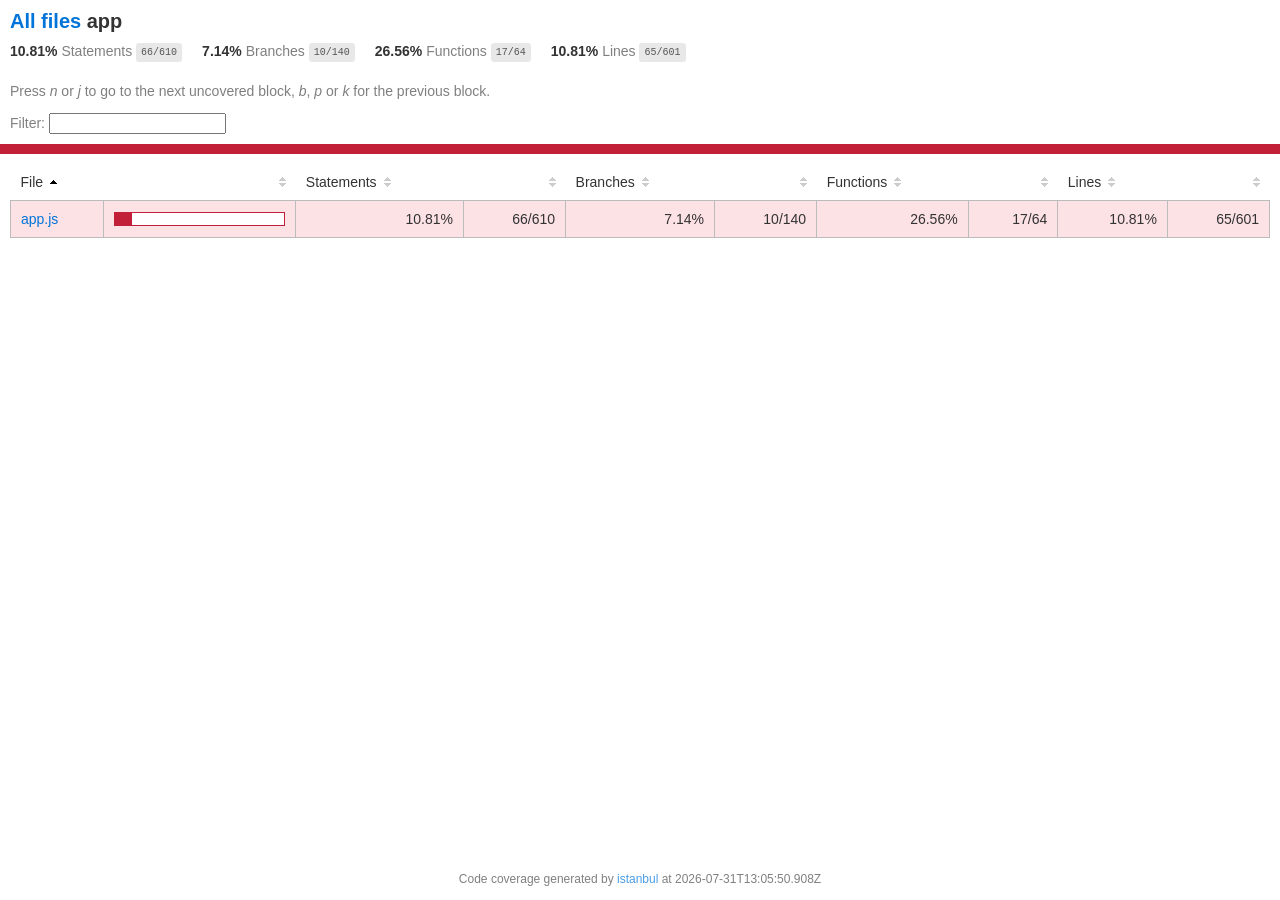
==== coverage/app/index.html @ 63949d45 "iparams1" ====
<!doctype html>
<html lang="en">

<head>
    <title>Code coverage report for app</title>
    <meta charset="utf-8" />
    <link rel="stylesheet" href="../prettify.css" />
    <link rel="stylesheet" href="../base.css" />
    <link rel="shortcut icon" type="image/x-icon" href="../favicon.png" />
    <meta name="viewport" content="width=device-width, initial-scale=1" />
    <style type='text/css'>
        .coverage-summary .sorter {
            background-image: url(../sort-arrow-sprite.png);
        }
    </style>
</head>
    
<body>
<div class='wrapper'>
    <div class='pad1'>
        <h1><a href="../index.html">All files</a> app</h1>
        <div class='clearfix'>
            
            <div class='fl pad1y space-right2'>
                <span class="strong">10.81% </span>
                <span class="quiet">Statements</span>
                <span class='fraction'>66/610</span>
            </div>
        
            
            <div class='fl pad1y space-right2'>
                <span class="strong">7.14% </span>
                <span class="quiet">Branches</span>
                <span class='fraction'>10/140</span>
            </div>
        
            
            <div class='fl pad1y space-right2'>
                <span class="strong">26.56% </span>
                <span class="quiet">Functions</span>
                <span class='fraction'>17/64</span>
            </div>
        
            
            <div class='fl pad1y space-right2'>
                <span class="strong">10.81% </span>
                <span class="quiet">Lines</span>
                <span class='fraction'>65/601</span>
            </div>
        
            
        </div>
        <p class="quiet">
            Press <em>n</em> or <em>j</em> to go to the next uncovered block, <em>b</em>, <em>p</em> or <em>k</em> for the previous block.
        </p>
        <template id="filterTemplate">
            <div class="quiet">
                Filter:
                <input type="search" id="fileSearch">
            </div>
        </template>
    </div>
    <div class='status-line low'></div>
    <div class="pad1">
<table class="coverage-summary">
<thead>
<tr>
   <th data-col="file" data-fmt="html" data-html="true" class="file">File</th>
   <th data-col="pic" data-type="number" data-fmt="html" data-html="true" class="pic"></th>
   <th data-col="statements" data-type="number" data-fmt="pct" class="pct">Statements</th>
   <th data-col="statements_raw" data-type="number" data-fmt="html" class="abs"></th>
   <th data-col="branches" data-type="number" data-fmt="pct" class="pct">Branches</th>
   <th data-col="branches_raw" data-type="number" data-fmt="html" class="abs"></th>
   <th data-col="functions" data-type="number" data-fmt="pct" class="pct">Functions</th>
   <th data-col="functions_raw" data-type="number" data-fmt="html" class="abs"></th>
   <th data-col="lines" data-type="number" data-fmt="pct" class="pct">Lines</th>
   <th data-col="lines_raw" data-type="number" data-fmt="html" class="abs"></th>
</tr>
</thead>
<tbody><tr>
	<td class="file low" data-value="app.js"><a href="app.js.html">app.js</a></td>
	<td data-value="10.81" class="pic low">
	<div class="chart"><div class="cover-fill" style="width: 10%"></div><div class="cover-empty" style="width: 90%"></div></div>
	</td>
	<td data-value="10.81" class="pct low">10.81%</td>
	<td data-value="610" class="abs low">66/610</td>
	<td data-value="7.14" class="pct low">7.14%</td>
	<td data-value="140" class="abs low">10/140</td>
	<td data-value="26.56" class="pct low">26.56%</td>
	<td data-value="64" class="abs low">17/64</td>
	<td data-value="10.81" class="pct low">10.81%</td>
	<td data-value="601" class="abs low">65/601</td>
	</tr>

</tbody>
</table>
</div>
                <div class='push'></div><!-- for sticky footer -->
            </div><!-- /wrapper -->
            <div class='footer quiet pad2 space-top1 center small'>
                Code coverage generated by
                <a href="https://istanbul.js.org/" target="_blank" rel="noopener noreferrer">istanbul</a>
                at 2026-07-31T13:05:50.908Z
            </div>
        <script src="../prettify.js"></script>
        <script>
            window.onload = function () {
                prettyPrint();
            };
        </script>
        <script src="../sorter.js"></script>
        <script src="../block-navigation.js"></script>
    </body>
</html>
---- coverage/prettify.css ----
.pln{color:#000}@media screen{.str{color:#080}.kwd{color:#008}.com{color:#800}.typ{color:#606}.lit{color:#066}.pun,.opn,.clo{color:#660}.tag{color:#008}.atn{color:#606}.atv{color:#080}.dec,.var{color:#606}.fun{color:red}}@media print,projection{.str{color:#060}.kwd{color:#006;font-weight:bold}.com{color:#600;font-style:italic}.typ{color:#404;font-weight:bold}.lit{color:#044}.pun,.opn,.clo{color:#440}.tag{color:#006;font-weight:bold}.atn{color:#404}.atv{color:#060}}pre.prettyprint{padding:2px;border:1px solid #888}ol.linenums{margin-top:0;margin-bottom:0}li.L0,li.L1,li.L2,li.L3,li.L5,li.L6,li.L7,li.L8{list-style-type:none}li.L1,li.L3,li.L5,li.L7,li.L9{background:#eee}
---- coverage/base.css ----
body, html {
  margin:0; padding: 0;
  height: 100%;
}
body {
    font-family: Helvetica Neue, Helvetica, Arial;
    font-size: 14px;
    color:#333;
}
.small { font-size: 12px; }
*, *:after, *:before {
  -webkit-box-sizing:border-box;
     -moz-box-sizing:border-box;
          box-sizing:border-box;
  }
h1 { font-size: 20px; margin: 0;}
h2 { font-size: 14px; }
pre {
    font: 12px/1.4 Consolas, "Liberation Mono", Menlo, Courier, monospace;
    margin: 0;
    padding: 0;
    -moz-tab-size: 2;
    -o-tab-size:  2;
    tab-size: 2;
}
a { color:#0074D9; text-decoration:none; }
a:hover { text-decoration:underline; }
.strong { font-weight: bold; }
.space-top1 { padding: 10px 0 0 0; }
.pad2y { padding: 20px 0; }
.pad1y { padding: 10px 0; }
.pad2x { padding: 0 20px; }
.pad2 { padding: 20px; }
.pad1 { padding: 10px; }
.space-left2 { padding-left:55px; }
.space-right2 { padding-right:20px; }
.center { text-align:center; }
.clearfix { display:block; }
.clearfix:after {
  content:'';
  display:block;
  height:0;
  clear:both;
  visibility:hidden;
  }
.fl { float: left; }
@media only screen and (max-width:640px) {
  .col3 { width:100%; max-width:100%; }
  .hide-mobile { display:none!important; }
}

.quiet {
  color: #7f7f7f;
  color: rgba(0,0,0,0.5);
}
.quiet a { opacity: 0.7; }

.fraction {
  font-family: Consolas, 'Liberation Mono', Menlo, Courier, monospace;
  font-size: 10px;
  color: #555;
  background: #E8E8E8;
  padding: 4px 5px;
  border-radius: 3px;
  vertical-align: middle;
}

div.path a:link, div.path a:visited { color: #333; }
table.coverage {
  border-collapse: collapse;
  margin: 10px 0 0 0;
  padding: 0;
}

table.coverage td {
  margin: 0;
  padding: 0;
  vertical-align: top;
}
table.coverage td.line-count {
    text-align: right;
    padding: 0 5px 0 20px;
}
table.coverage td.line-coverage {
    text-align: right;
    padding-right: 10px;
    min-width:20px;
}

table.coverage td span.cline-any {
    display: inline-block;
    padding: 0 5px;
    width: 100%;
}
.missing-if-branch {
    display: inline-block;
    margin-right: 5px;
    border-radius: 3px;
    position: relative;
    padding: 0 4px;
    background: #333;
    color: yellow;
}

.skip-if-branch {
    display: none;
    margin-right: 10px;
    position: relative;
    padding: 0 4px;
    background: #ccc;
    color: white;
}
.missing-if-branch .typ, .skip-if-branch .typ {
    color: inherit !important;
}
.coverage-summary {
  border-collapse: collapse;
  width: 100%;
}
.coverage-summary tr { border-bottom: 1px solid #bbb; }
.keyline-all { border: 1px solid #ddd; }
.coverage-summary td, .coverage-summary th { padding: 10px; }
.coverage-summary tbody { border: 1px solid #bbb; }
.coverage-summary td { border-right: 1px solid #bbb; }
.coverage-summary td:last-child { border-right: none; }
.coverage-summary th {
  text-align: left;
  font-weight: normal;
  white-space: nowrap;
}
.coverage-summary th.file { border-right: none !important; }
.coverage-summary th.pct { }
.coverage-summary th.pic,
.coverage-summary th.abs,
.coverage-summary td.pct,
.coverage-summary td.abs { text-align: right; }
.coverage-summary td.file { white-space: nowrap;  }
.coverage-summary td.pic { min-width: 120px !important;  }
.coverage-summary tfoot td { }

.coverage-summary .sorter {
    height: 10px;
    width: 7px;
    display: inline-block;
    margin-left: 0.5em;
    background: url(sort-arrow-sprite.png) no-repeat scroll 0 0 transparent;
}
.coverage-summary .sorted .sorter {
    background-position: 0 -20px;
}
.coverage-summary .sorted-desc .sorter {
    background-position: 0 -10px;
}
.status-line {  height: 10px; }
/* yellow */
.cbranch-no { background: yellow !important; color: #111; }
/* dark red */
.red.solid, .status-line.low, .low .cover-fill { background:#C21F39 }
.low .chart { border:1px solid #C21F39 }
.highlighted,
.highlighted .cstat-no, .highlighted .fstat-no, .highlighted .cbranch-no{
  background: #C21F39 !important;
}
/* medium red */
.cstat-no, .fstat-no, .cbranch-no, .cbranch-no { background:#F6C6CE }
/* light red */
.low, .cline-no { background:#FCE1E5 }
/* light green */
.high, .cline-yes { background:rgb(230,245,208) }
/* medium green */
.cstat-yes { background:rgb(161,215,106) }
/* dark green */
.status-line.high, .high .cover-fill { background:rgb(77,146,33) }
.high .chart { border:1px solid rgb(77,146,33) }
/* dark yellow (gold) */
.status-line.medium, .medium .cover-fill { background: #f9cd0b; }
.medium .chart { border:1px solid #f9cd0b; }
/* light yellow */
.medium { background: #fff4c2; }

.cstat-skip { background: #ddd; color: #111; }
.fstat-skip { background: #ddd; color: #111 !important; }
.cbranch-skip { background: #ddd !important; color: #111; }

span.cline-neutral { background: #eaeaea; }

.coverage-summary td.empty {
    opacity: .5;
    padding-top: 4px;
    padding-bottom: 4px;
    line-height: 1;
    color: #888;
}

.cover-fill, .cover-empty {
  display:inline-block;
  height: 12px;
}
.chart {
  line-height: 0;
}
.cover-empty {
    background: white;
}
.cover-full {
    border-right: none !important;
}
pre.prettyprint {
    border: none !important;
    padding: 0 !important;
    margin: 0 !important;
}
.com { color: #999 !important; }
.ignore-none { color: #999; font-weight: normal; }

.wrapper {
  min-height: 100%;
  height: auto !important;
  height: 100%;
  margin: 0 auto -48px;
}
.footer, .push {
  height: 48px;
}
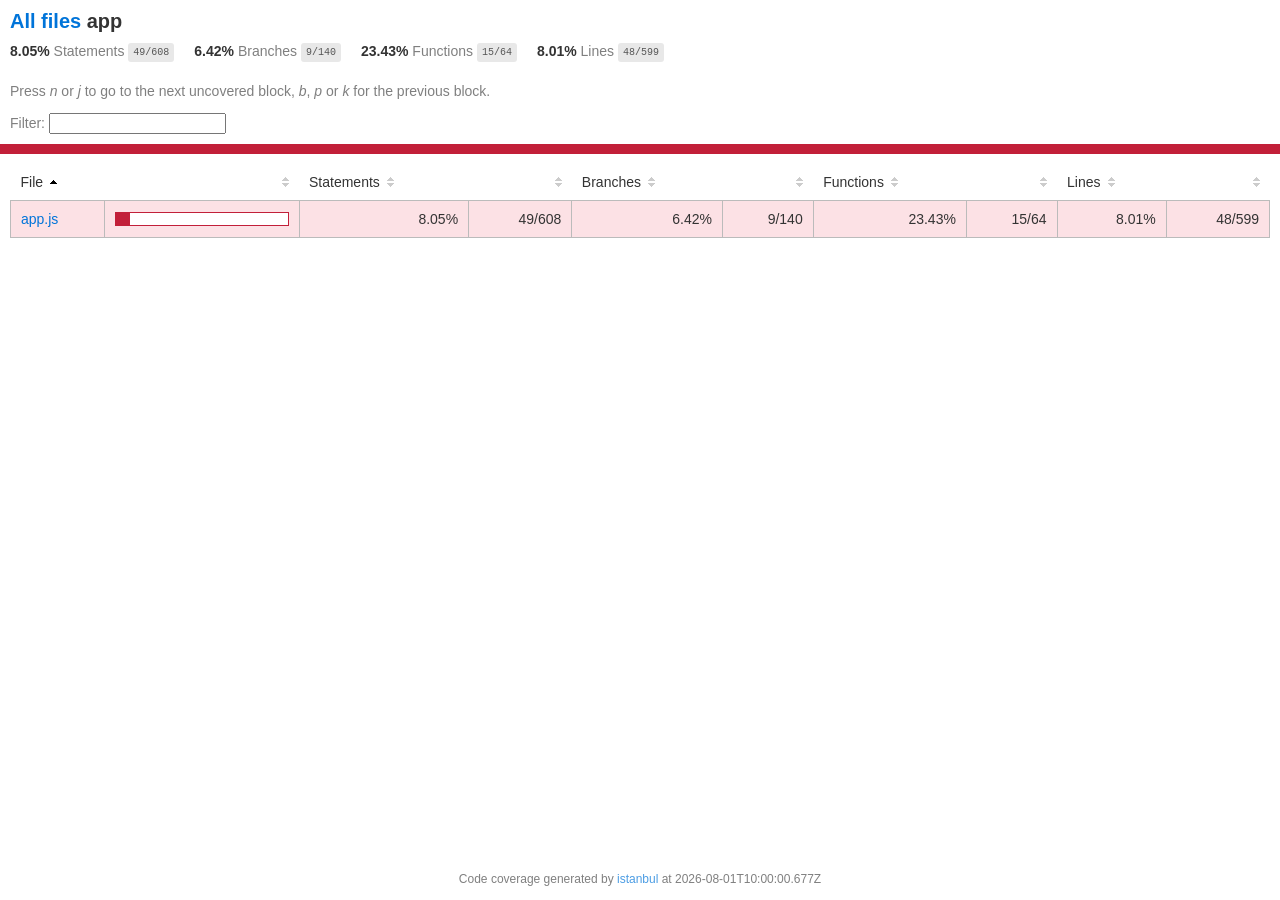
==== commit 52fe5fed: "iparams1" ====
--- a/coverage/app/index.html
+++ b/coverage/app/index.html
@@ -23,30 +23,30 @@
         <div class='clearfix'>
             
             <div class='fl pad1y space-right2'>
-                <span class="strong">10.81% </span>
+                <span class="strong">8.05% </span>
                 <span class="quiet">Statements</span>
-                <span class='fraction'>66/610</span>
+                <span class='fraction'>49/608</span>
             </div>
         
             
             <div class='fl pad1y space-right2'>
-                <span class="strong">7.14% </span>
+                <span class="strong">6.42% </span>
                 <span class="quiet">Branches</span>
-                <span class='fraction'>10/140</span>
+                <span class='fraction'>9/140</span>
             </div>
         
             
             <div class='fl pad1y space-right2'>
-                <span class="strong">26.56% </span>
+                <span class="strong">23.43% </span>
                 <span class="quiet">Functions</span>
-                <span class='fraction'>17/64</span>
+                <span class='fraction'>15/64</span>
             </div>
         
             
             <div class='fl pad1y space-right2'>
-                <span class="strong">10.81% </span>
+                <span class="strong">8.01% </span>
                 <span class="quiet">Lines</span>
-                <span class='fraction'>65/601</span>
+                <span class='fraction'>48/599</span>
             </div>
         
             
@@ -80,17 +80,17 @@
 </thead>
 <tbody><tr>
 	<td class="file low" data-value="app.js"><a href="app.js.html">app.js</a></td>
-	<td data-value="10.81" class="pic low">
-	<div class="chart"><div class="cover-fill" style="width: 10%"></div><div class="cover-empty" style="width: 90%"></div></div>
+	<td data-value="8.05" class="pic low">
+	<div class="chart"><div class="cover-fill" style="width: 8%"></div><div class="cover-empty" style="width: 92%"></div></div>
 	</td>
-	<td data-value="10.81" class="pct low">10.81%</td>
-	<td data-value="610" class="abs low">66/610</td>
-	<td data-value="7.14" class="pct low">7.14%</td>
-	<td data-value="140" class="abs low">10/140</td>
-	<td data-value="26.56" class="pct low">26.56%</td>
-	<td data-value="64" class="abs low">17/64</td>
-	<td data-value="10.81" class="pct low">10.81%</td>
-	<td data-value="601" class="abs low">65/601</td>
+	<td data-value="8.05" class="pct low">8.05%</td>
+	<td data-value="608" class="abs low">49/608</td>
+	<td data-value="6.42" class="pct low">6.42%</td>
+	<td data-value="140" class="abs low">9/140</td>
+	<td data-value="23.43" class="pct low">23.43%</td>
+	<td data-value="64" class="abs low">15/64</td>
+	<td data-value="8.01" class="pct low">8.01%</td>
+	<td data-value="599" class="abs low">48/599</td>
 	</tr>
 
 </tbody>
@@ -101,7 +101,7 @@
             <div class='footer quiet pad2 space-top1 center small'>
                 Code coverage generated by
                 <a href="https://istanbul.js.org/" target="_blank" rel="noopener noreferrer">istanbul</a>
-                at 2026-07-31T13:05:50.908Z
+                at 2026-08-01T10:00:00.677Z
             </div>
         <script src="../prettify.js"></script>
         <script>
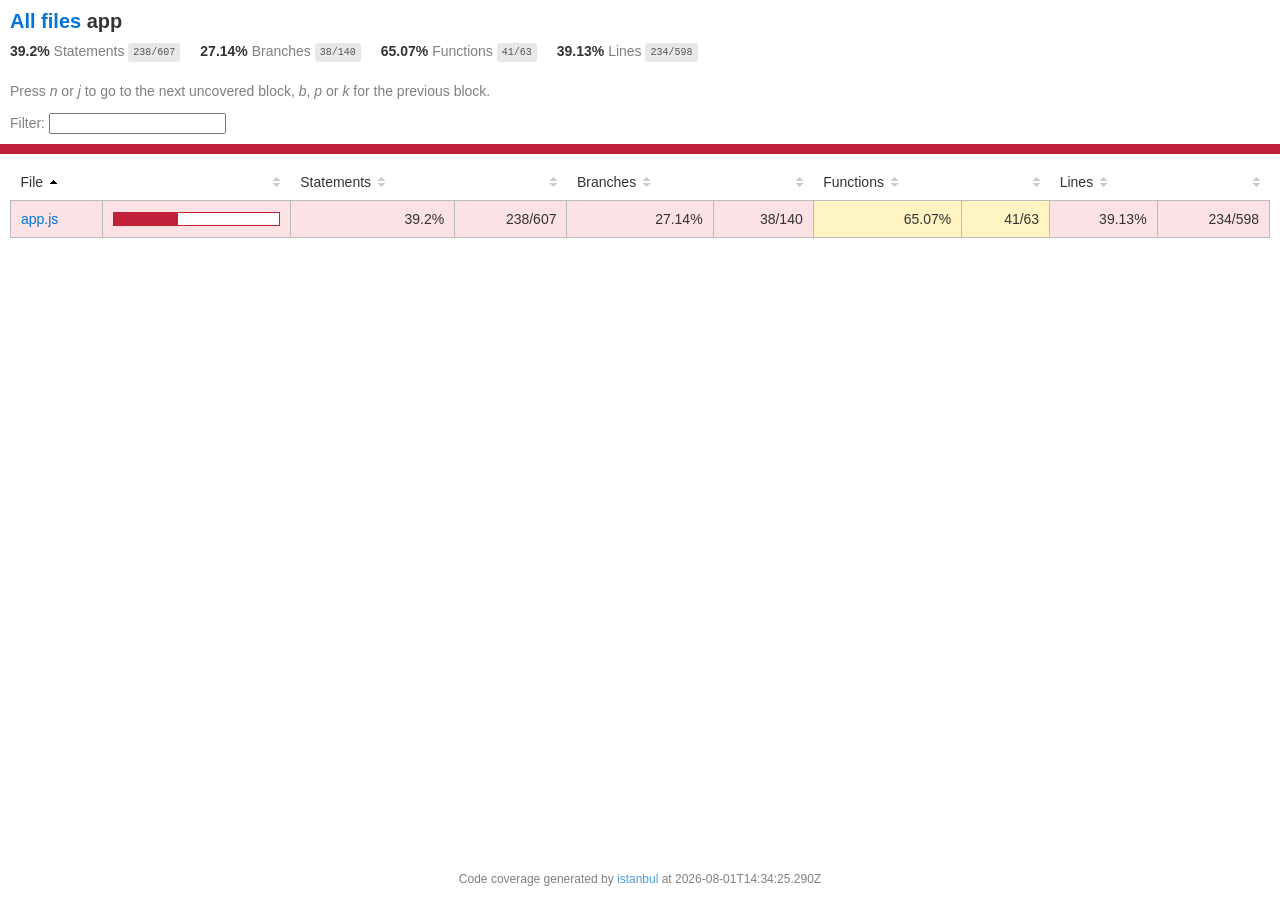
==== commit 9f34edd9: "iparams1" ====
--- a/coverage/app/index.html
+++ b/coverage/app/index.html
@@ -23,30 +23,30 @@
         <div class='clearfix'>
             
             <div class='fl pad1y space-right2'>
-                <span class="strong">8.05% </span>
+                <span class="strong">39.2% </span>
                 <span class="quiet">Statements</span>
-                <span class='fraction'>49/608</span>
+                <span class='fraction'>238/607</span>
             </div>
         
             
             <div class='fl pad1y space-right2'>
-                <span class="strong">6.42% </span>
+                <span class="strong">27.14% </span>
                 <span class="quiet">Branches</span>
-                <span class='fraction'>9/140</span>
+                <span class='fraction'>38/140</span>
             </div>
         
             
             <div class='fl pad1y space-right2'>
-                <span class="strong">23.43% </span>
+                <span class="strong">65.07% </span>
                 <span class="quiet">Functions</span>
-                <span class='fraction'>15/64</span>
+                <span class='fraction'>41/63</span>
             </div>
         
             
             <div class='fl pad1y space-right2'>
-                <span class="strong">8.01% </span>
+                <span class="strong">39.13% </span>
                 <span class="quiet">Lines</span>
-                <span class='fraction'>48/599</span>
+                <span class='fraction'>234/598</span>
             </div>
         
             
@@ -80,17 +80,17 @@
 </thead>
 <tbody><tr>
 	<td class="file low" data-value="app.js"><a href="app.js.html">app.js</a></td>
-	<td data-value="8.05" class="pic low">
-	<div class="chart"><div class="cover-fill" style="width: 8%"></div><div class="cover-empty" style="width: 92%"></div></div>
+	<td data-value="39.2" class="pic low">
+	<div class="chart"><div class="cover-fill" style="width: 39%"></div><div class="cover-empty" style="width: 61%"></div></div>
 	</td>
-	<td data-value="8.05" class="pct low">8.05%</td>
-	<td data-value="608" class="abs low">49/608</td>
-	<td data-value="6.42" class="pct low">6.42%</td>
-	<td data-value="140" class="abs low">9/140</td>
-	<td data-value="23.43" class="pct low">23.43%</td>
-	<td data-value="64" class="abs low">15/64</td>
-	<td data-value="8.01" class="pct low">8.01%</td>
-	<td data-value="599" class="abs low">48/599</td>
+	<td data-value="39.2" class="pct low">39.2%</td>
+	<td data-value="607" class="abs low">238/607</td>
+	<td data-value="27.14" class="pct low">27.14%</td>
+	<td data-value="140" class="abs low">38/140</td>
+	<td data-value="65.07" class="pct medium">65.07%</td>
+	<td data-value="63" class="abs medium">41/63</td>
+	<td data-value="39.13" class="pct low">39.13%</td>
+	<td data-value="598" class="abs low">234/598</td>
 	</tr>
 
 </tbody>
@@ -101,7 +101,7 @@
             <div class='footer quiet pad2 space-top1 center small'>
                 Code coverage generated by
                 <a href="https://istanbul.js.org/" target="_blank" rel="noopener noreferrer">istanbul</a>
-                at 2026-08-01T10:00:00.677Z
+                at 2026-08-01T14:34:25.290Z
             </div>
         <script src="../prettify.js"></script>
         <script>
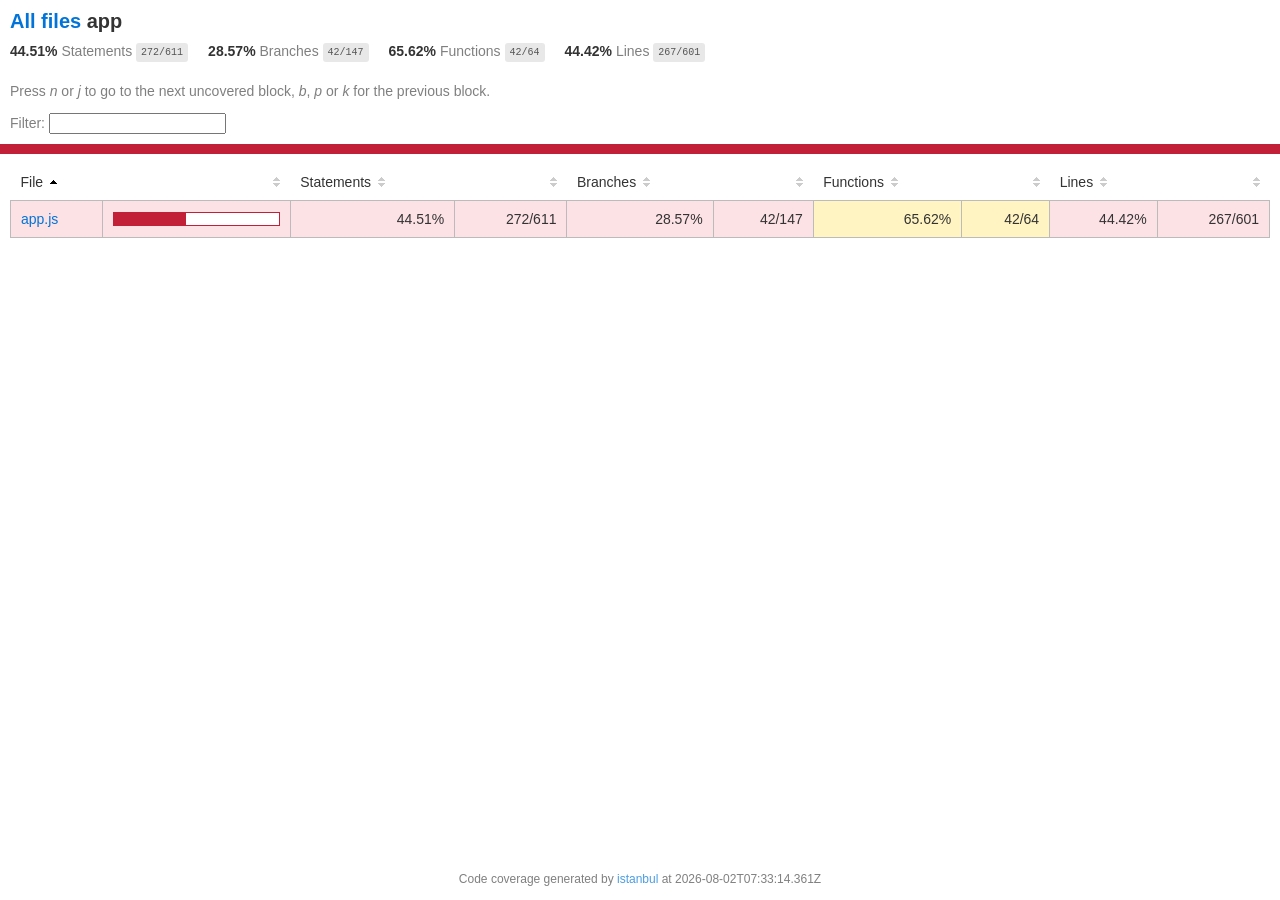
==== commit aa8ec3d4: "iparams1" ====
--- a/coverage/app/index.html
+++ b/coverage/app/index.html
@@ -23,30 +23,30 @@
         <div class='clearfix'>
             
             <div class='fl pad1y space-right2'>
-                <span class="strong">39.2% </span>
+                <span class="strong">44.51% </span>
                 <span class="quiet">Statements</span>
-                <span class='fraction'>238/607</span>
+                <span class='fraction'>272/611</span>
             </div>
         
             
             <div class='fl pad1y space-right2'>
-                <span class="strong">27.14% </span>
+                <span class="strong">28.57% </span>
                 <span class="quiet">Branches</span>
-                <span class='fraction'>38/140</span>
+                <span class='fraction'>42/147</span>
             </div>
         
             
             <div class='fl pad1y space-right2'>
-                <span class="strong">65.07% </span>
+                <span class="strong">65.62% </span>
                 <span class="quiet">Functions</span>
-                <span class='fraction'>41/63</span>
+                <span class='fraction'>42/64</span>
             </div>
         
             
             <div class='fl pad1y space-right2'>
-                <span class="strong">39.13% </span>
+                <span class="strong">44.42% </span>
                 <span class="quiet">Lines</span>
-                <span class='fraction'>234/598</span>
+                <span class='fraction'>267/601</span>
             </div>
         
             
@@ -80,17 +80,17 @@
 </thead>
 <tbody><tr>
 	<td class="file low" data-value="app.js"><a href="app.js.html">app.js</a></td>
-	<td data-value="39.2" class="pic low">
-	<div class="chart"><div class="cover-fill" style="width: 39%"></div><div class="cover-empty" style="width: 61%"></div></div>
+	<td data-value="44.51" class="pic low">
+	<div class="chart"><div class="cover-fill" style="width: 44%"></div><div class="cover-empty" style="width: 56%"></div></div>
 	</td>
-	<td data-value="39.2" class="pct low">39.2%</td>
-	<td data-value="607" class="abs low">238/607</td>
-	<td data-value="27.14" class="pct low">27.14%</td>
-	<td data-value="140" class="abs low">38/140</td>
-	<td data-value="65.07" class="pct medium">65.07%</td>
-	<td data-value="63" class="abs medium">41/63</td>
-	<td data-value="39.13" class="pct low">39.13%</td>
-	<td data-value="598" class="abs low">234/598</td>
+	<td data-value="44.51" class="pct low">44.51%</td>
+	<td data-value="611" class="abs low">272/611</td>
+	<td data-value="28.57" class="pct low">28.57%</td>
+	<td data-value="147" class="abs low">42/147</td>
+	<td data-value="65.62" class="pct medium">65.62%</td>
+	<td data-value="64" class="abs medium">42/64</td>
+	<td data-value="44.42" class="pct low">44.42%</td>
+	<td data-value="601" class="abs low">267/601</td>
 	</tr>
 
 </tbody>
@@ -101,7 +101,7 @@
             <div class='footer quiet pad2 space-top1 center small'>
                 Code coverage generated by
                 <a href="https://istanbul.js.org/" target="_blank" rel="noopener noreferrer">istanbul</a>
-                at 2026-08-01T14:34:25.290Z
+                at 2026-08-02T07:33:14.361Z
             </div>
         <script src="../prettify.js"></script>
         <script>
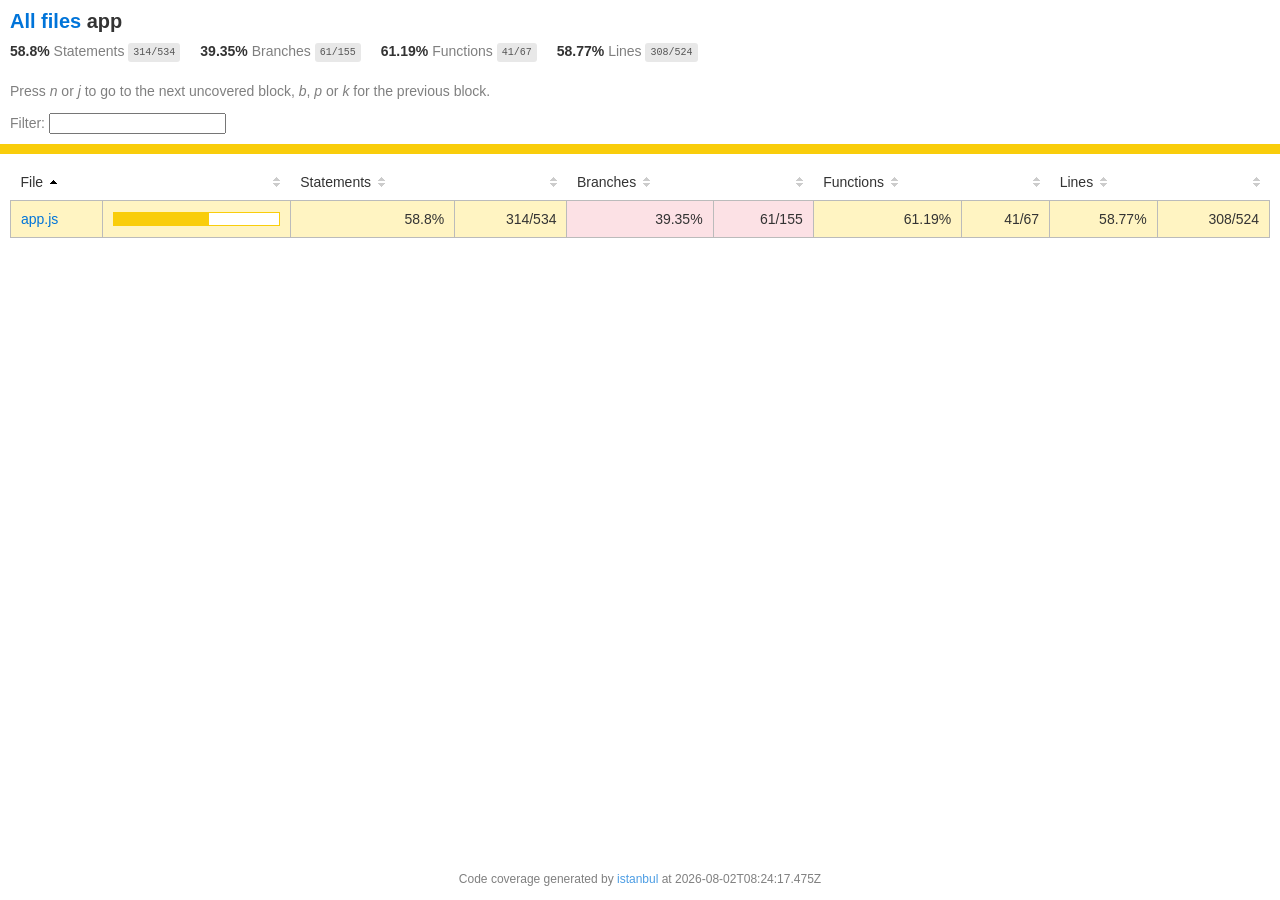
==== commit 6f55e040: "iparams1" ====
--- a/coverage/app/index.html
+++ b/coverage/app/index.html
@@ -23,30 +23,30 @@
         <div class='clearfix'>
             
             <div class='fl pad1y space-right2'>
-                <span class="strong">44.51% </span>
+                <span class="strong">58.8% </span>
                 <span class="quiet">Statements</span>
-                <span class='fraction'>272/611</span>
+                <span class='fraction'>314/534</span>
             </div>
         
             
             <div class='fl pad1y space-right2'>
-                <span class="strong">28.57% </span>
+                <span class="strong">39.35% </span>
                 <span class="quiet">Branches</span>
-                <span class='fraction'>42/147</span>
+                <span class='fraction'>61/155</span>
             </div>
         
             
             <div class='fl pad1y space-right2'>
-                <span class="strong">65.62% </span>
+                <span class="strong">61.19% </span>
                 <span class="quiet">Functions</span>
-                <span class='fraction'>42/64</span>
+                <span class='fraction'>41/67</span>
             </div>
         
             
             <div class='fl pad1y space-right2'>
-                <span class="strong">44.42% </span>
+                <span class="strong">58.77% </span>
                 <span class="quiet">Lines</span>
-                <span class='fraction'>267/601</span>
+                <span class='fraction'>308/524</span>
             </div>
         
             
@@ -61,7 +61,7 @@
             </div>
         </template>
     </div>
-    <div class='status-line low'></div>
+    <div class='status-line medium'></div>
     <div class="pad1">
 <table class="coverage-summary">
 <thead>
@@ -79,18 +79,18 @@
 </tr>
 </thead>
 <tbody><tr>
-	<td class="file low" data-value="app.js"><a href="app.js.html">app.js</a></td>
-	<td data-value="44.51" class="pic low">
-	<div class="chart"><div class="cover-fill" style="width: 44%"></div><div class="cover-empty" style="width: 56%"></div></div>
+	<td class="file medium" data-value="app.js"><a href="app.js.html">app.js</a></td>
+	<td data-value="58.8" class="pic medium">
+	<div class="chart"><div class="cover-fill" style="width: 58%"></div><div class="cover-empty" style="width: 42%"></div></div>
 	</td>
-	<td data-value="44.51" class="pct low">44.51%</td>
-	<td data-value="611" class="abs low">272/611</td>
-	<td data-value="28.57" class="pct low">28.57%</td>
-	<td data-value="147" class="abs low">42/147</td>
-	<td data-value="65.62" class="pct medium">65.62%</td>
-	<td data-value="64" class="abs medium">42/64</td>
-	<td data-value="44.42" class="pct low">44.42%</td>
-	<td data-value="601" class="abs low">267/601</td>
+	<td data-value="58.8" class="pct medium">58.8%</td>
+	<td data-value="534" class="abs medium">314/534</td>
+	<td data-value="39.35" class="pct low">39.35%</td>
+	<td data-value="155" class="abs low">61/155</td>
+	<td data-value="61.19" class="pct medium">61.19%</td>
+	<td data-value="67" class="abs medium">41/67</td>
+	<td data-value="58.77" class="pct medium">58.77%</td>
+	<td data-value="524" class="abs medium">308/524</td>
 	</tr>
 
 </tbody>
@@ -101,7 +101,7 @@
             <div class='footer quiet pad2 space-top1 center small'>
                 Code coverage generated by
                 <a href="https://istanbul.js.org/" target="_blank" rel="noopener noreferrer">istanbul</a>
-                at 2026-08-02T07:33:14.361Z
+                at 2026-08-02T08:24:17.475Z
             </div>
         <script src="../prettify.js"></script>
         <script>
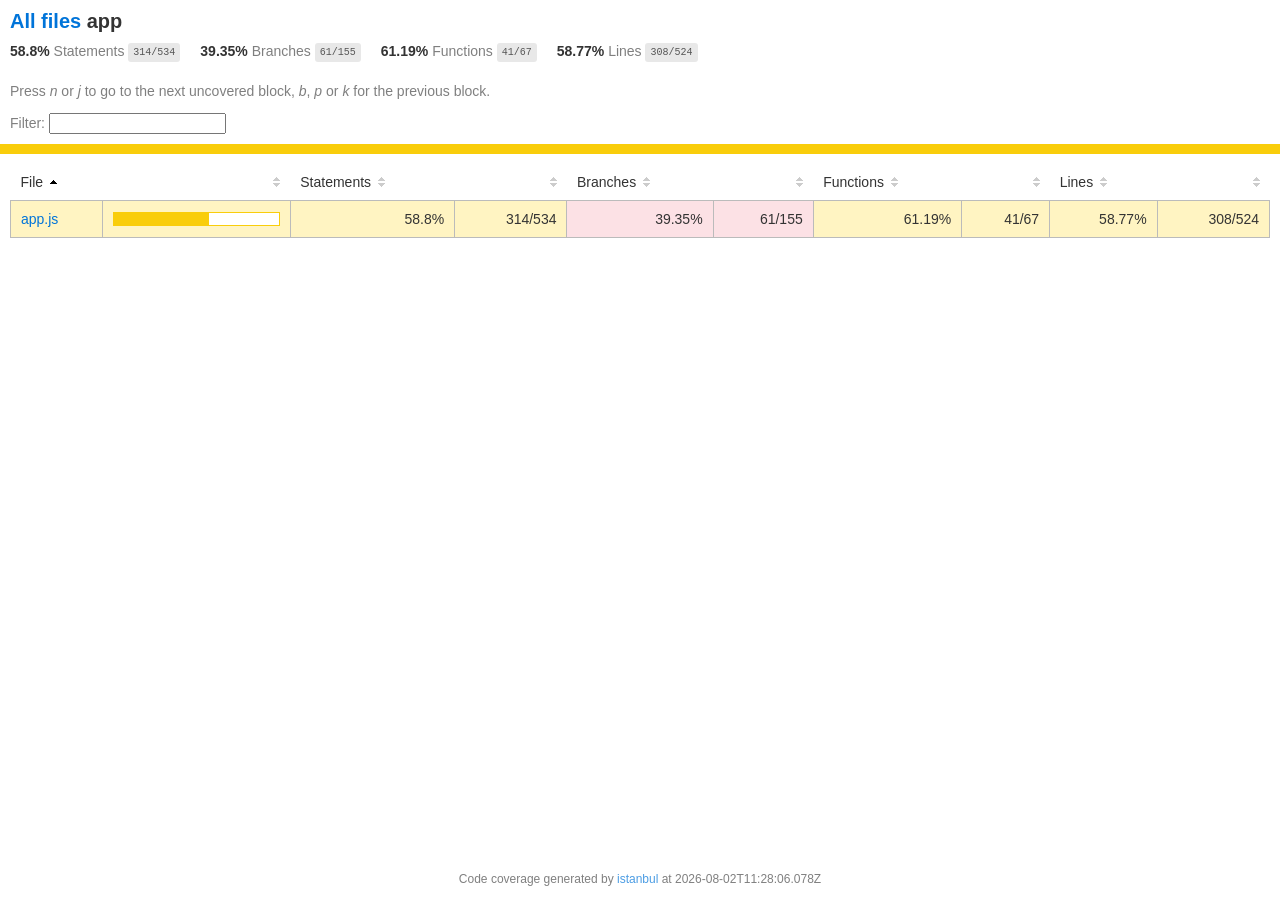
==== commit 4fc083e4: "iparams1" ====
--- a/coverage/app/index.html
+++ b/coverage/app/index.html
@@ -101,7 +101,7 @@
             <div class='footer quiet pad2 space-top1 center small'>
                 Code coverage generated by
                 <a href="https://istanbul.js.org/" target="_blank" rel="noopener noreferrer">istanbul</a>
-                at 2026-08-02T08:24:17.475Z
+                at 2026-08-02T11:28:06.078Z
             </div>
         <script src="../prettify.js"></script>
         <script>
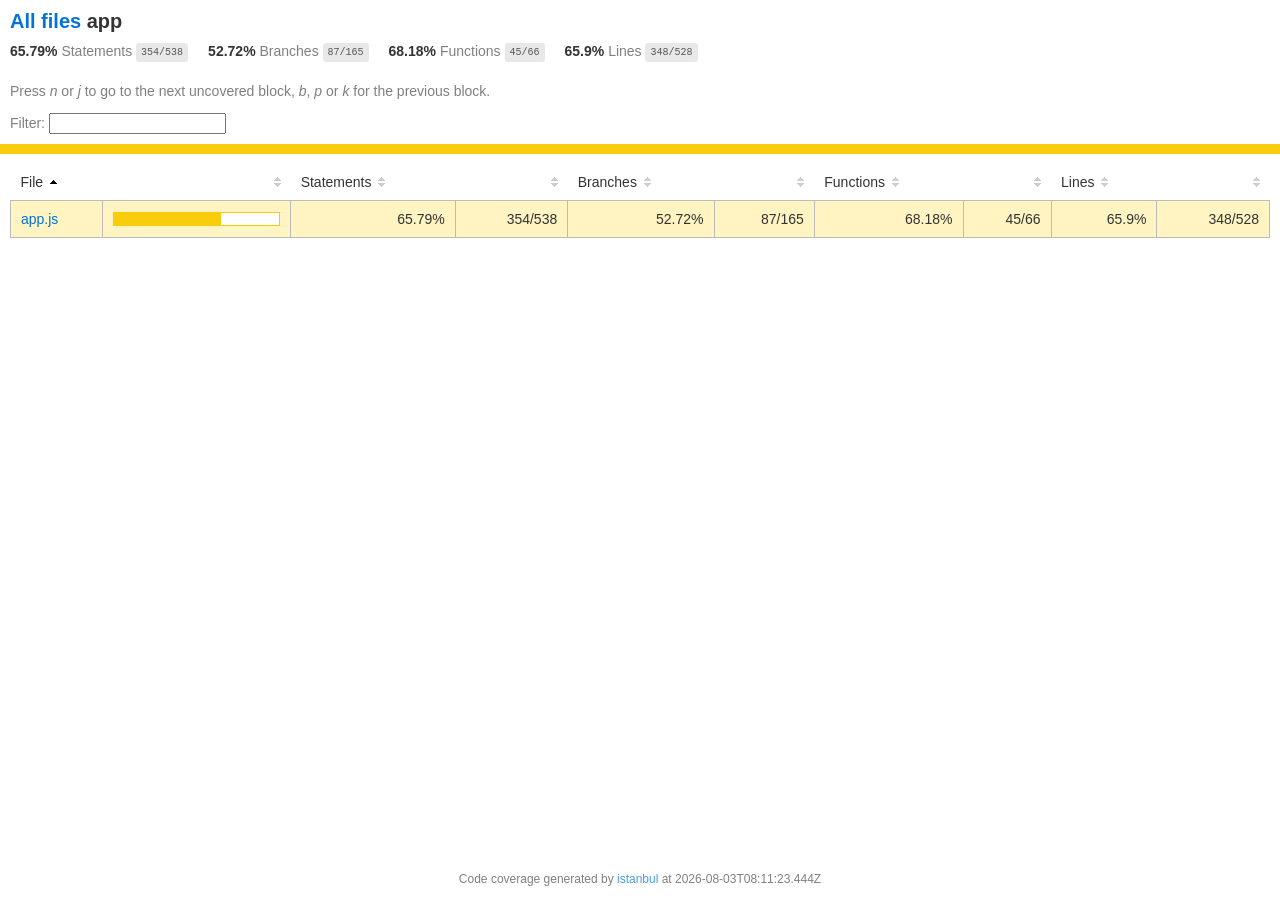
==== commit a2bc69c6: "iparams1" ====
--- a/coverage/app/index.html
+++ b/coverage/app/index.html
@@ -23,30 +23,30 @@
         <div class='clearfix'>
             
             <div class='fl pad1y space-right2'>
-                <span class="strong">58.8% </span>
+                <span class="strong">65.79% </span>
                 <span class="quiet">Statements</span>
-                <span class='fraction'>314/534</span>
+                <span class='fraction'>354/538</span>
             </div>
         
             
             <div class='fl pad1y space-right2'>
-                <span class="strong">39.35% </span>
+                <span class="strong">52.72% </span>
                 <span class="quiet">Branches</span>
-                <span class='fraction'>61/155</span>
+                <span class='fraction'>87/165</span>
             </div>
         
             
             <div class='fl pad1y space-right2'>
-                <span class="strong">61.19% </span>
+                <span class="strong">68.18% </span>
                 <span class="quiet">Functions</span>
-                <span class='fraction'>41/67</span>
+                <span class='fraction'>45/66</span>
             </div>
         
             
             <div class='fl pad1y space-right2'>
-                <span class="strong">58.77% </span>
+                <span class="strong">65.9% </span>
                 <span class="quiet">Lines</span>
-                <span class='fraction'>308/524</span>
+                <span class='fraction'>348/528</span>
             </div>
         
             
@@ -80,17 +80,17 @@
 </thead>
 <tbody><tr>
 	<td class="file medium" data-value="app.js"><a href="app.js.html">app.js</a></td>
-	<td data-value="58.8" class="pic medium">
-	<div class="chart"><div class="cover-fill" style="width: 58%"></div><div class="cover-empty" style="width: 42%"></div></div>
+	<td data-value="65.79" class="pic medium">
+	<div class="chart"><div class="cover-fill" style="width: 65%"></div><div class="cover-empty" style="width: 35%"></div></div>
 	</td>
-	<td data-value="58.8" class="pct medium">58.8%</td>
-	<td data-value="534" class="abs medium">314/534</td>
-	<td data-value="39.35" class="pct low">39.35%</td>
-	<td data-value="155" class="abs low">61/155</td>
-	<td data-value="61.19" class="pct medium">61.19%</td>
-	<td data-value="67" class="abs medium">41/67</td>
-	<td data-value="58.77" class="pct medium">58.77%</td>
-	<td data-value="524" class="abs medium">308/524</td>
+	<td data-value="65.79" class="pct medium">65.79%</td>
+	<td data-value="538" class="abs medium">354/538</td>
+	<td data-value="52.72" class="pct medium">52.72%</td>
+	<td data-value="165" class="abs medium">87/165</td>
+	<td data-value="68.18" class="pct medium">68.18%</td>
+	<td data-value="66" class="abs medium">45/66</td>
+	<td data-value="65.9" class="pct medium">65.9%</td>
+	<td data-value="528" class="abs medium">348/528</td>
 	</tr>
 
 </tbody>
@@ -101,7 +101,7 @@
             <div class='footer quiet pad2 space-top1 center small'>
                 Code coverage generated by
                 <a href="https://istanbul.js.org/" target="_blank" rel="noopener noreferrer">istanbul</a>
-                at 2026-08-02T11:28:06.078Z
+                at 2026-08-03T08:11:23.444Z
             </div>
         <script src="../prettify.js"></script>
         <script>
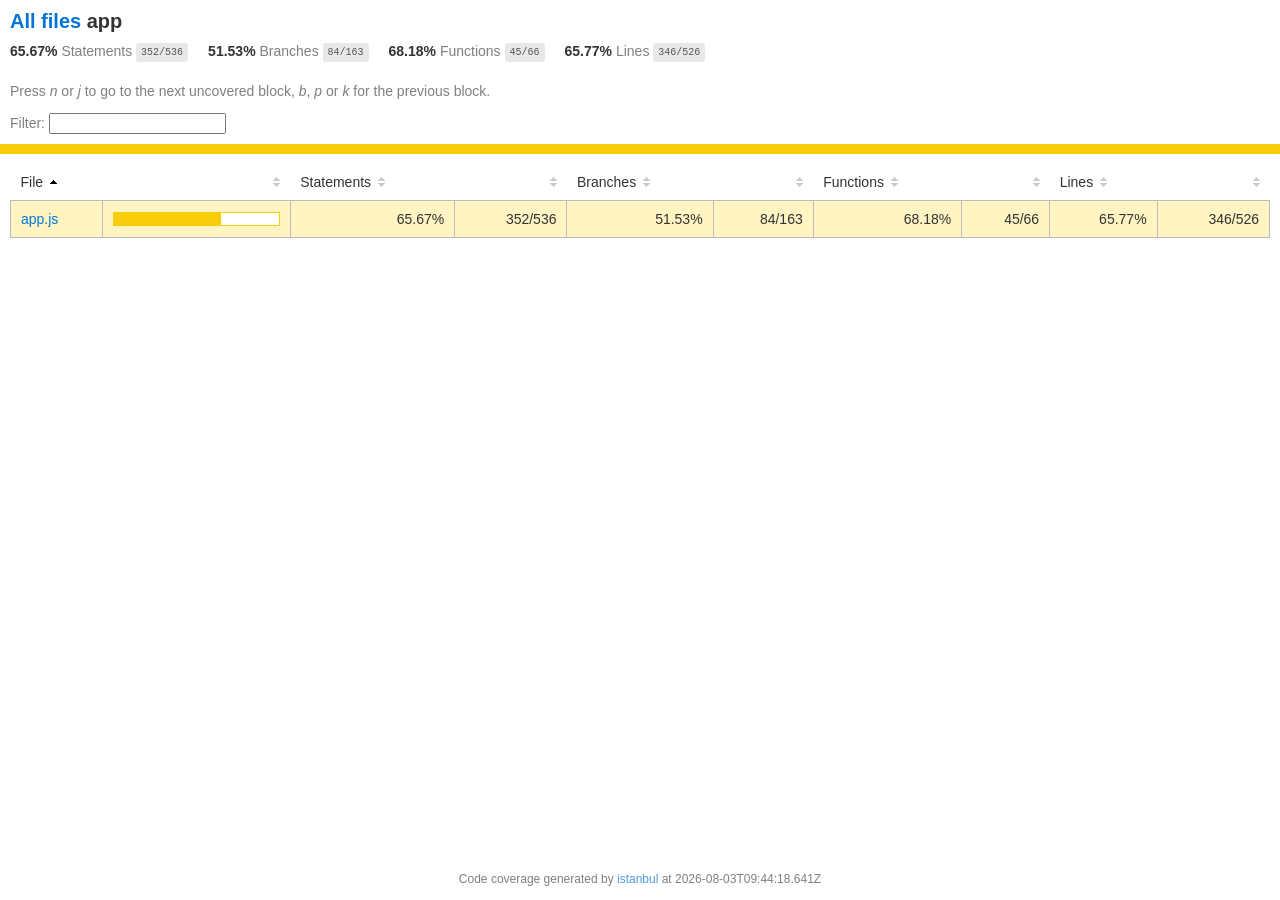
==== commit 609afe8b: "iparams1" ====
--- a/coverage/app/index.html
+++ b/coverage/app/index.html
@@ -23,16 +23,16 @@
         <div class='clearfix'>
             
             <div class='fl pad1y space-right2'>
-                <span class="strong">65.79% </span>
+                <span class="strong">65.67% </span>
                 <span class="quiet">Statements</span>
-                <span class='fraction'>354/538</span>
+                <span class='fraction'>352/536</span>
             </div>
         
             
             <div class='fl pad1y space-right2'>
-                <span class="strong">52.72% </span>
+                <span class="strong">51.53% </span>
                 <span class="quiet">Branches</span>
-                <span class='fraction'>87/165</span>
+                <span class='fraction'>84/163</span>
             </div>
         
             
@@ -44,9 +44,9 @@
         
             
             <div class='fl pad1y space-right2'>
-                <span class="strong">65.9% </span>
+                <span class="strong">65.77% </span>
                 <span class="quiet">Lines</span>
-                <span class='fraction'>348/528</span>
+                <span class='fraction'>346/526</span>
             </div>
         
             
@@ -80,17 +80,17 @@
 </thead>
 <tbody><tr>
 	<td class="file medium" data-value="app.js"><a href="app.js.html">app.js</a></td>
-	<td data-value="65.79" class="pic medium">
+	<td data-value="65.67" class="pic medium">
 	<div class="chart"><div class="cover-fill" style="width: 65%"></div><div class="cover-empty" style="width: 35%"></div></div>
 	</td>
-	<td data-value="65.79" class="pct medium">65.79%</td>
-	<td data-value="538" class="abs medium">354/538</td>
-	<td data-value="52.72" class="pct medium">52.72%</td>
-	<td data-value="165" class="abs medium">87/165</td>
+	<td data-value="65.67" class="pct medium">65.67%</td>
+	<td data-value="536" class="abs medium">352/536</td>
+	<td data-value="51.53" class="pct medium">51.53%</td>
+	<td data-value="163" class="abs medium">84/163</td>
 	<td data-value="68.18" class="pct medium">68.18%</td>
 	<td data-value="66" class="abs medium">45/66</td>
-	<td data-value="65.9" class="pct medium">65.9%</td>
-	<td data-value="528" class="abs medium">348/528</td>
+	<td data-value="65.77" class="pct medium">65.77%</td>
+	<td data-value="526" class="abs medium">346/526</td>
 	</tr>
 
 </tbody>
@@ -101,7 +101,7 @@
             <div class='footer quiet pad2 space-top1 center small'>
                 Code coverage generated by
                 <a href="https://istanbul.js.org/" target="_blank" rel="noopener noreferrer">istanbul</a>
-                at 2026-08-03T08:11:23.444Z
+                at 2026-08-03T09:44:18.641Z
             </div>
         <script src="../prettify.js"></script>
         <script>
